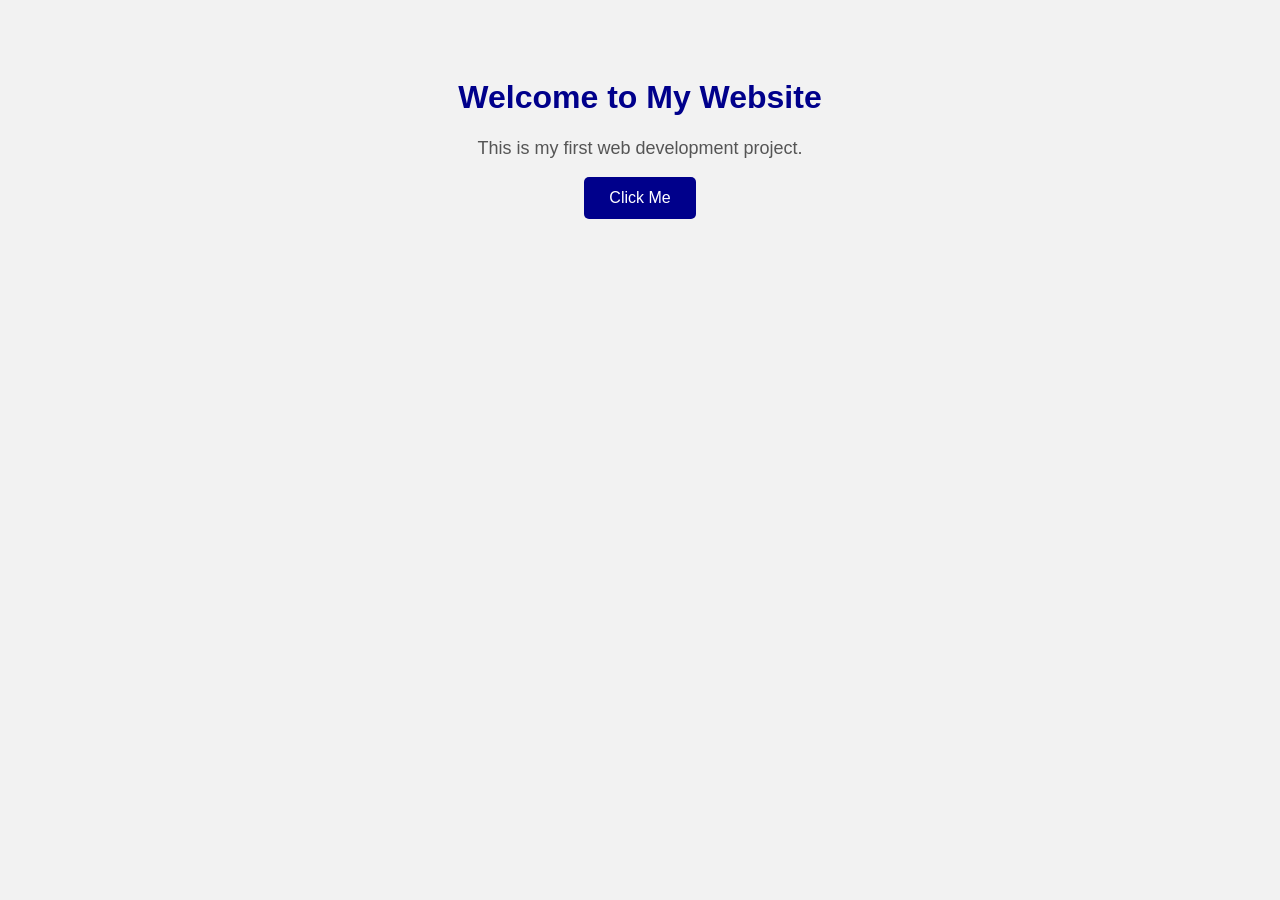
==== index.html @ ac34fb2e "Initial commit: Create portfolio webpage" ====
<!DOCTYPE html>
<html lang="en">
<head>
    <link rel="stylesheet" href="style.css">
    <meta charset="UTF-8">
    <meta name="viewport" content="width=device-width, initial-scale=1.0">
    <title>My First Website</title>
</head>
<body>

    <h1>Welcome to My Website</h1>
    <p>This is my first web development project.</p>
    <button onclick="showMessage()">Click Me</button>
    <script>
    function showMessage() 
    {
        alert("Welcome to my website!");
    }
</script>
</body>
</html>
---- style.css ----
body {
    background-color: #f2f2f2;
    font-family: Arial, sans-serif;
    text-align: center;
    padding: 50px;
}

h1 {
    color: darkblue;
}

p {
    color: #555;
    font-size: 18px;
}
button {
    background-color: darkblue;
    color: white;
    padding: 12px 25px;
    border: none;
    border-radius: 5px;
    cursor: pointer;
    font-size: 16px;
}
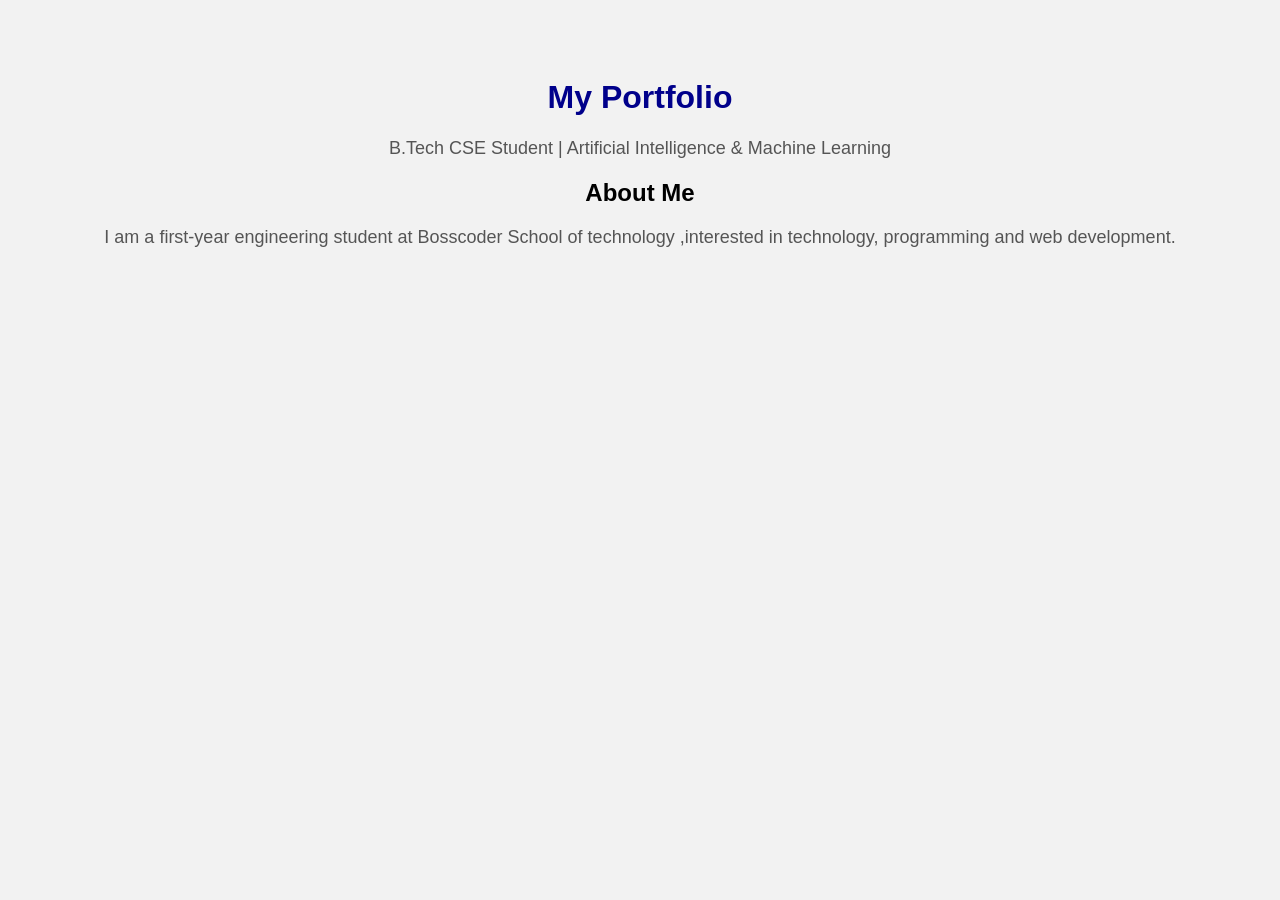
==== commit dd11aa43: "P3: Add about me section to portfolio" ====
--- a/index.html
+++ b/index.html
@@ -1,21 +1,19 @@
 <!DOCTYPE html>
 <html lang="en">
 <head>
-    <link rel="stylesheet" href="style.css">
     <meta charset="UTF-8">
     <meta name="viewport" content="width=device-width, initial-scale=1.0">
-    <title>My First Website</title>
+    <title>My Student Portfolio</title>
+    <link rel="stylesheet" href="style.css">
 </head>
 <body>
 
-    <h1>Welcome to My Website</h1>
-    <p>This is my first web development project.</p>
-    <button onclick="showMessage()">Click Me</button>
-    <script>
-    function showMessage() 
-    {
-        alert("Welcome to my website!");
-    }
-</script>
+    <h1>My Portfolio</h1>
+    <p>B.Tech CSE Student | Artificial Intelligence & Machine Learning</p>
+
+    <h2>About Me</h2>
+    <p>I am a first-year engineering student at Bosscoder School of technology ,interested in 
+       technology, programming and web development.</p>
+
 </body>
 </html>
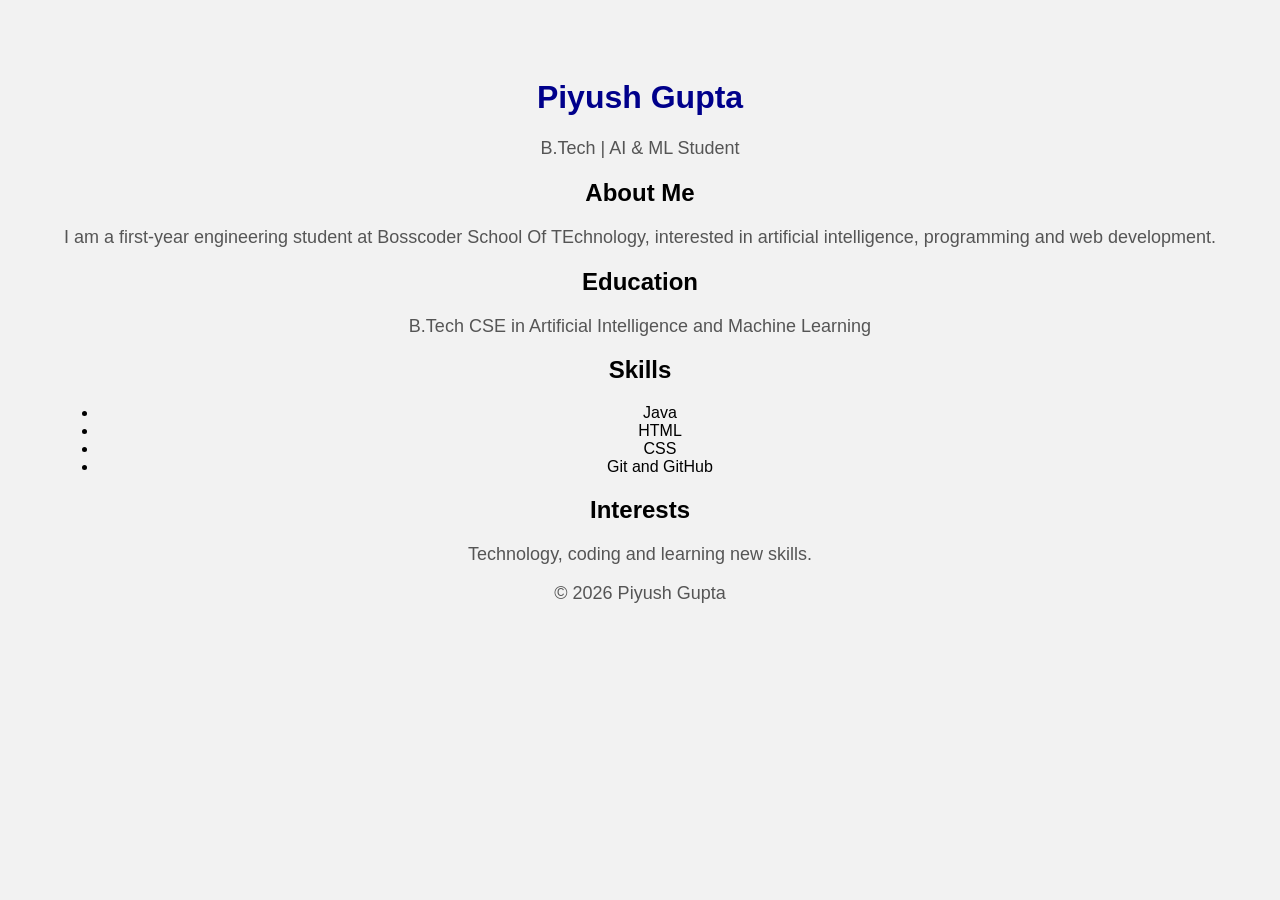
==== commit 5be0489d: "P5: Complete and preserve semantic bio page" ====
--- a/index.html
+++ b/index.html
@@ -1,19 +1,52 @@
+
 <!DOCTYPE html>
 <html lang="en">
 <head>
     <meta charset="UTF-8">
     <meta name="viewport" content="width=device-width, initial-scale=1.0">
-    <title>My Student Portfolio</title>
+    <title>My Portfolio</title>
     <link rel="stylesheet" href="style.css">
 </head>
 <body>
 
-    <h1>My Portfolio</h1>
-    <p>B.Tech CSE Student | Artificial Intelligence & Machine Learning</p>
+    <header>
+        <h1>Piyush Gupta</h1>
+        <p>B.Tech | AI & ML Student</p>
+    </header>
 
-    <h2>About Me</h2>
-    <p>I am a first-year engineering student at Bosscoder School of technology ,interested in 
-       technology, programming and web development.</p>
+    <main>
+        <section>
+            <h2>About Me</h2>
+            <p>I am a first-year engineering student at Bosscoder School Of TEchnology, interested
+            in artificial intelligence, programming and
+            web development.</p>
+        </section>
+
+        <section>
+            <h2>Education</h2>
+            <p>B.Tech CSE in Artificial Intelligence and
+            Machine Learning</p>
+        </section>
+
+        <section>
+            <h2>Skills</h2>
+            <ul>
+                <li>Java</li>
+                <li>HTML</li>
+                <li>CSS</li>
+                <li>Git and GitHub</li>
+            </ul>
+        </section>
+
+        <section>
+            <h2>Interests</h2>
+            <p>Technology, coding and learning new skills.</p>
+        </section>
+    </main>
+
+    <footer>
+        <p>&copy; 2026 Piyush Gupta</p>
+    </footer>
 
 </body>
-</html>+</html>
--- a/style.css
+++ b/style.css
@@ -13,12 +13,3 @@
     color: #555;
     font-size: 18px;
 }
-button {
-    background-color: darkblue;
-    color: white;
-    padding: 12px 25px;
-    border: none;
-    border-radius: 5px;
-    cursor: pointer;
-    font-size: 16px;
-}
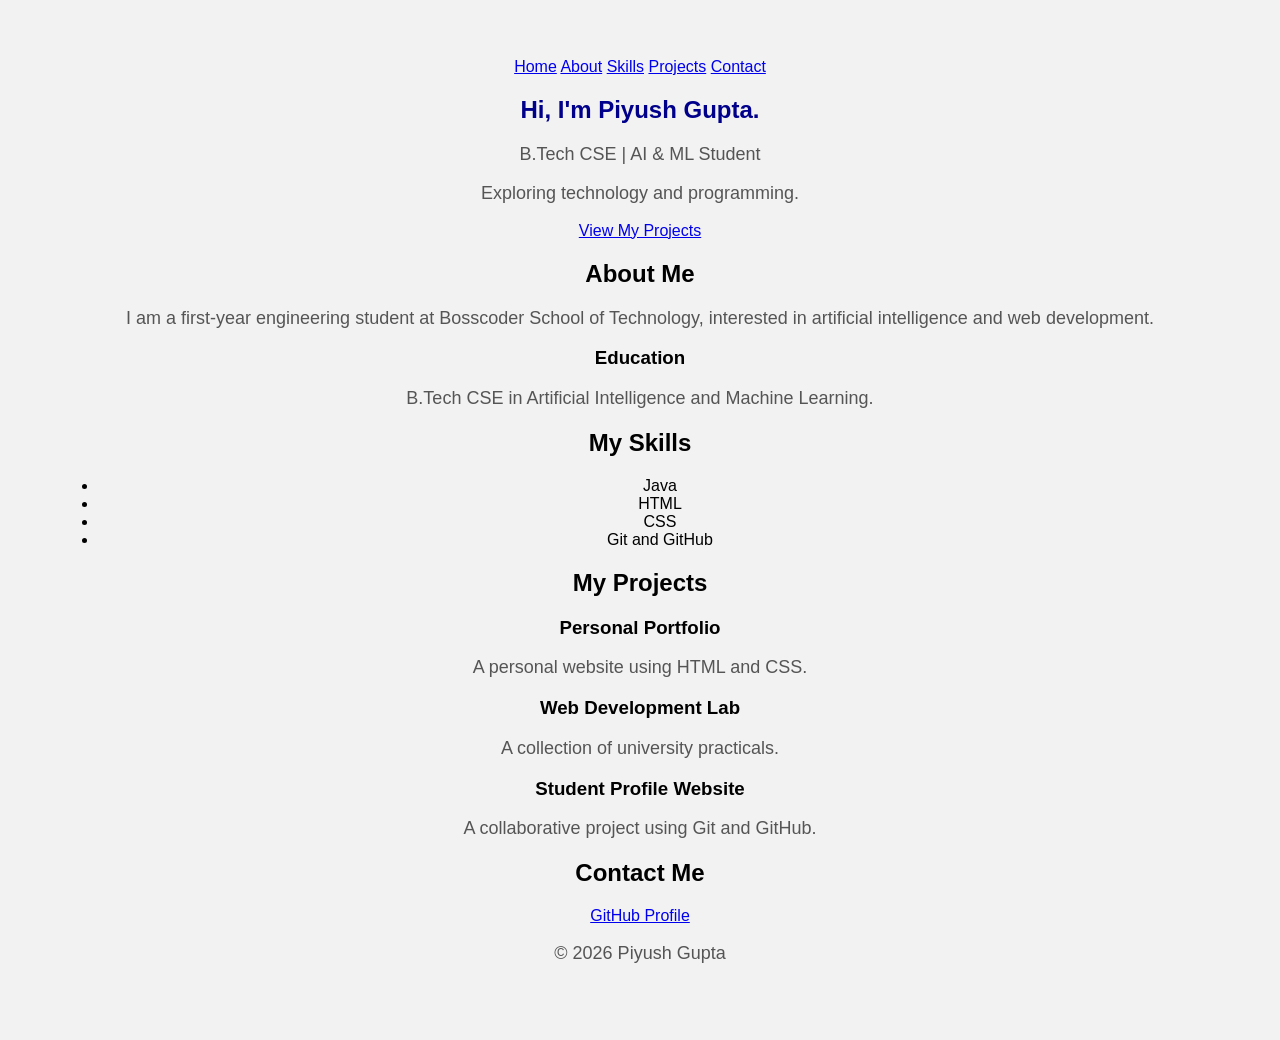
==== commit ff67266d: "Update root portfolio structure" ====
--- a/index.html
+++ b/index.html
@@ -1,35 +1,44 @@
-
 <!DOCTYPE html>
 <html lang="en">
 <head>
     <meta charset="UTF-8">
     <meta name="viewport" content="width=device-width, initial-scale=1.0">
-    <title>My Portfolio</title>
+    <title>Piyush Gupta | Portfolio</title>
     <link rel="stylesheet" href="style.css">
 </head>
 <body>
 
     <header>
-        <h1>Piyush Gupta</h1>
-        <p>B.Tech | AI & ML Student</p>
+        <nav>
+            <a href="#home">Home</a>
+            <a href="#about">About</a>
+            <a href="#skills">Skills</a>
+            <a href="#projects">Projects</a>
+            <a href="#contact">Contact</a>
+        </nav>
     </header>
 
     <main>
-        <section>
-            <h2>About Me</h2>
-            <p>I am a first-year engineering student at Bosscoder School Of TEchnology, interested
-            in artificial intelligence, programming and
-            web development.</p>
+        <section id="home">
+            <h1>Hi, I'm Piyush Gupta.</h1>
+            <p>B.Tech CSE | AI &amp; ML Student</p>
+            <p>Exploring technology and programming.</p>
+            <a href="#projects">View My Projects</a>
         </section>
 
-        <section>
-            <h2>Education</h2>
-            <p>B.Tech CSE in Artificial Intelligence and
-            Machine Learning</p>
+        <section id="about">
+            <h2>About Me</h2>
+            <p>I am a first-year engineering student at
+            Bosscoder School of Technology, interested in
+            artificial intelligence and web development.</p>
+
+            <h3>Education</h3>
+            <p>B.Tech CSE in Artificial Intelligence
+            and Machine Learning.</p>
         </section>
 
-        <section>
-            <h2>Skills</h2>
+        <section id="skills">
+            <h2>My Skills</h2>
             <ul>
                 <li>Java</li>
                 <li>HTML</li>
@@ -38,9 +47,30 @@
             </ul>
         </section>
 
-        <section>
-            <h2>Interests</h2>
-            <p>Technology, coding and learning new skills.</p>
+        <section id="projects">
+            <h2>My Projects</h2>
+
+            <article>
+                <h3>Personal Portfolio</h3>
+                <p>A personal website using HTML and CSS.</p>
+            </article>
+
+            <article>
+                <h3>Web Development Lab</h3>
+                <p>A collection of university practicals.</p>
+            </article>
+
+            <article>
+                <h3>Student Profile Website</h3>
+                <p>A collaborative project using Git and GitHub.</p>
+            </article>
+        </section>
+
+        <section id="contact">
+            <h2>Contact Me</h2>
+            <a href="https://github.com/piyushguptaa2008">
+                GitHub Profile
+            </a>
         </section>
     </main>
 
@@ -50,3 +80,4 @@
 
 </body>
 </html>
+
